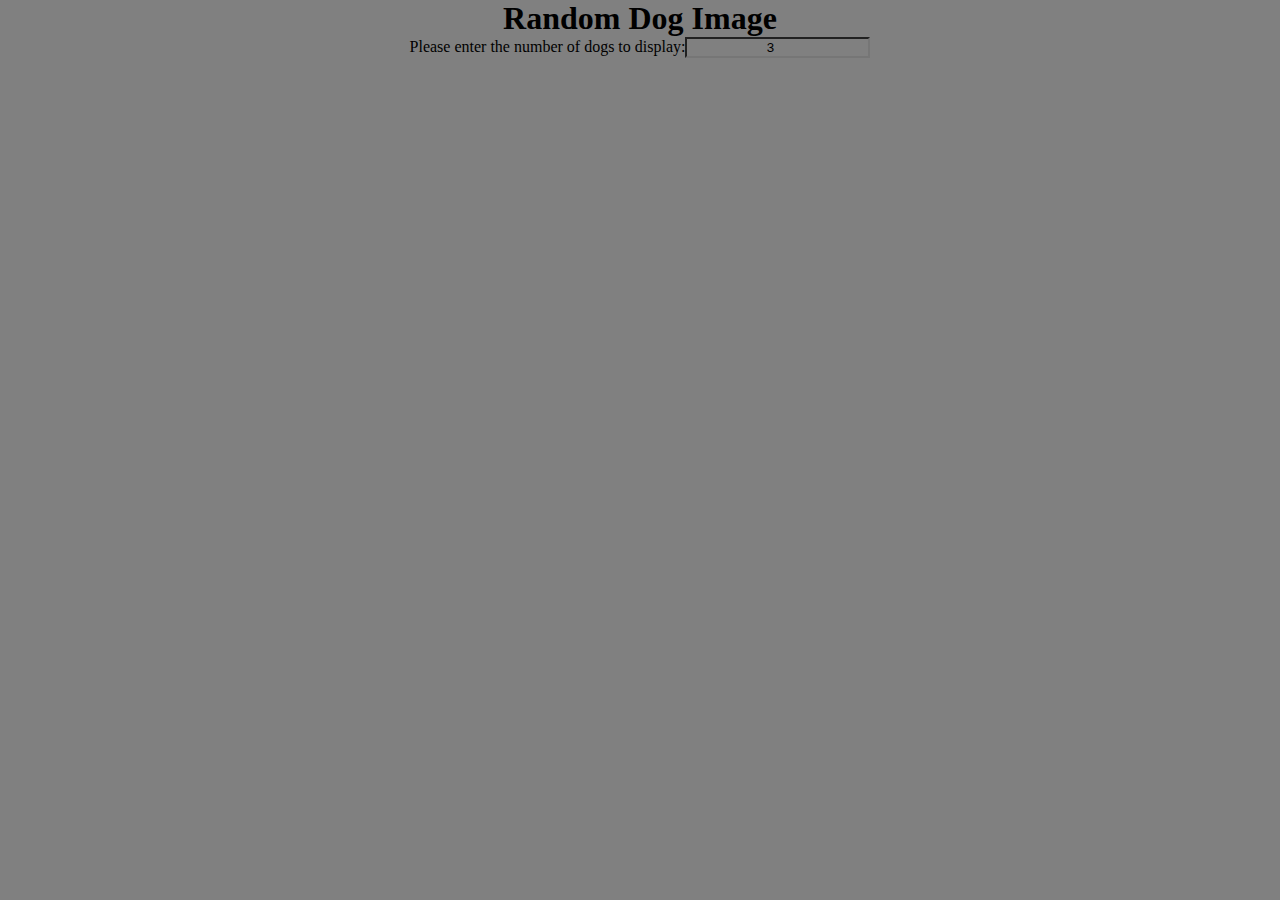
==== index.html @ e379e4b1 "added basic html and css layout" ====
<!DOCTYPE html>
<html lang="en">
<head>
  <meta charset="UTF-8">
  <meta name="viewport" content="width=device-width, initial-scale=1.0">
  <meta http-equiv="X-UA-Compatible" content="ie=edge">
  <title>Document</title>
  <link rel="stylesheet" href="style.css">
</head>
<body>
  <header>
      <h1>Random Dog Image</h1>
  </header>
  <main>
    <form class="randomDog">
        <label for="number">Please enter the number of dogs to display:</label><input class="number" value="3" type="number">
    </form>
  </main>
  



  <script type="text/javascript" src="script.js"></script>
</body>
</html>
---- style.css ----
* {
  background-color: grey;
  text-align: center;
  margin: 0 auto;
}
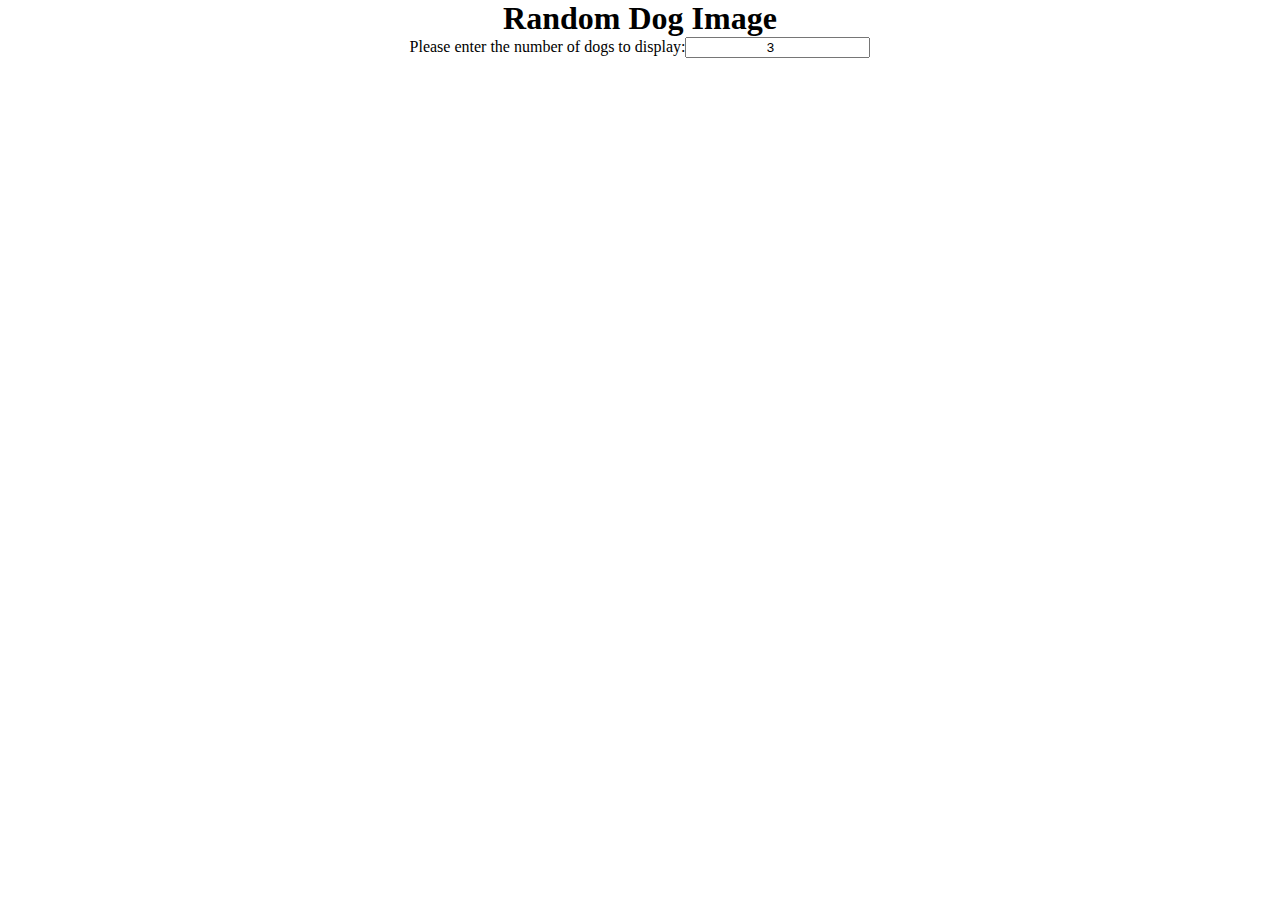
==== commit c3e08bbf: "console now logs input number" ====
--- a/index.html
+++ b/index.html
@@ -12,14 +12,16 @@
       <h1>Random Dog Image</h1>
   </header>
   <main>
-    <form class="randomDog">
-        <label for="number">Please enter the number of dogs to display:</label><input class="number" value="3" type="number">
+    <form class="randomDogForm">
+        <label for="number">Please enter the number of dogs to display:</label><input class="numberInput" value="3" type="number">
     </form>
   </main>
   
 
-
-
+  <script
+  src="https://code.jquery.com/jquery-3.4.1.min.js"
+  integrity="sha256-CSXorXvZcTkaix6Yvo6HppcZGetbYMGWSFlBw8HfCJo="
+  crossorigin="anonymous"></script>
   <script type="text/javascript" src="script.js"></script>
 </body>
 </html>--- a/style.css
+++ b/style.css
@@ -1,5 +1,4 @@
 * {
-  background-color: grey;
   text-align: center;
   margin: 0 auto;
 }
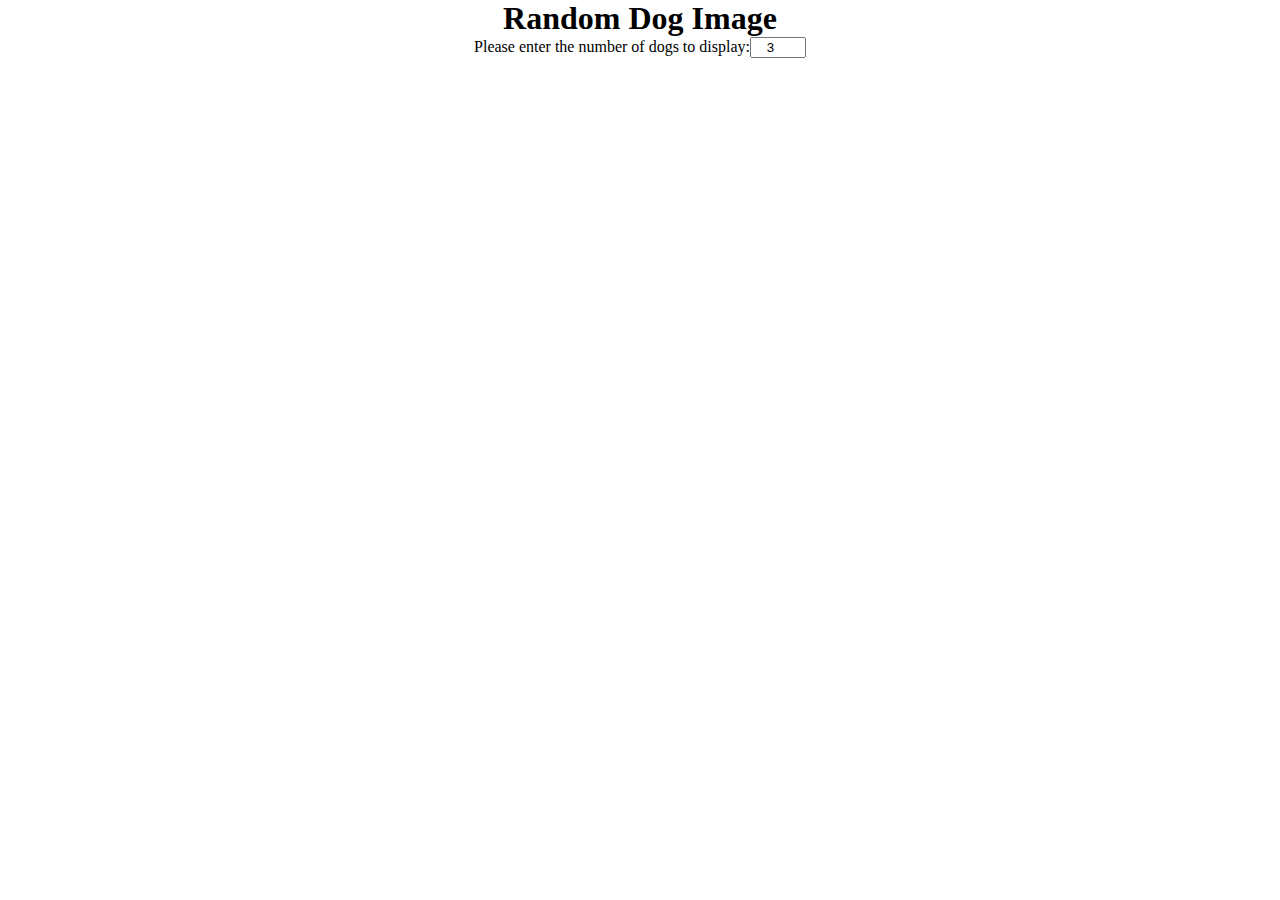
==== commit 8c4903d8: "finished step 1 and 2" ====
--- a/index.html
+++ b/index.html
@@ -12,12 +12,12 @@
       <h1>Random Dog Image</h1>
   </header>
   <main>
-    <form class="randomDogForm">
-        <label for="number">Please enter the number of dogs to display:</label><input class="numberInput" value="3" type="number">
+    <form class="js-dogNumberForm">
+      <label for="number">Please enter the number of dogs to display:</label><input required class="js-numberInput" value="3" type="number" max="50" min="1">
     </form>
+    <section class="js-dogImagesSection">
+    </section>
   </main>
-  
-
   <script
   src="https://code.jquery.com/jquery-3.4.1.min.js"
   integrity="sha256-CSXorXvZcTkaix6Yvo6HppcZGetbYMGWSFlBw8HfCJo="
--- a/style.css
+++ b/style.css
@@ -3,3 +3,7 @@
   margin: 0 auto;
 }
 
+img {
+  max-width: 40%;
+  max-height: 30%;
+}